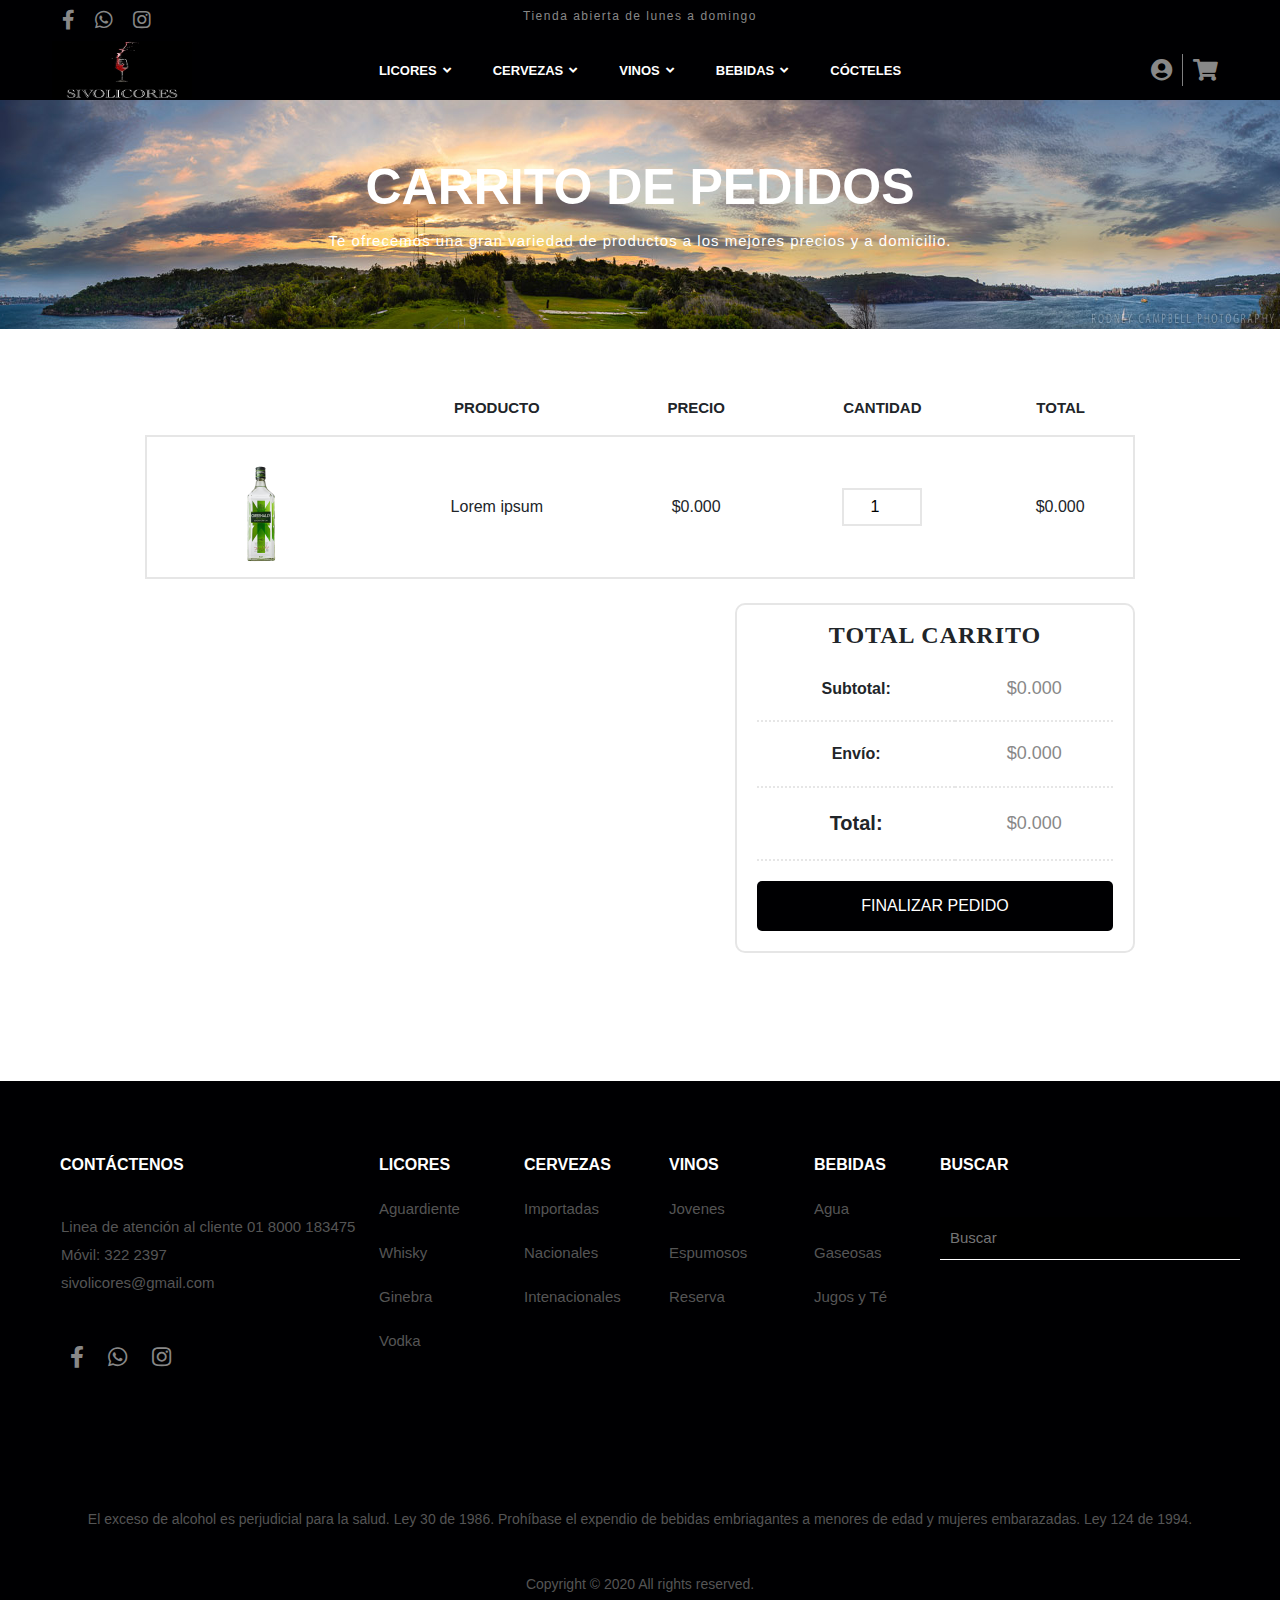
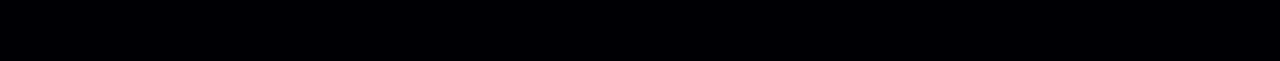
==== Sitio-web/carrito_pedidos.html @ 1b87329c "paginas con responsive agregadas" ====
<!DOCTYPE html>
<html lang="en">

<head>
    <meta charset="UTF-8">
    <meta name="viewport" content="width=device-width, initial-scale=1.0">
    <!--Favicon-->
    <link rel="shortcut icon" href="imagenes/icons/favicon.ico" type="image/x-icon">
    <title>Carrito de pedido</title>
    <!--Css-->
    <link rel="stylesheet" href="css/Style_pag_carrito.css">
    <link rel="stylesheet" href="font-awesome/css/all.min.css">
    <link href="http://allfont.es/allfont.css?fonts=montserrat-bold" rel="stylesheet" type="text/css" />
    <link rel="stylesheet" href="https://stackpath.bootstrapcdn.com/bootstrap/4.4.1/css/bootstrap.min.css" integrity="sha384-Vkoo8x4CGsO3+Hhxv8T/Q5PaXtkKtu6ug5TOeNV6gBiFeWPGFN9MuhOf23Q9Ifjh" crossorigin="anonymous">
    <!--script-->
</head>

<body>
    <!--Header-->
    <div class="header">
        <!--parte superior del header-->
        <div class="header-top">
            <!--Redes sociales-->
            <div class="header-redes-sociales">
                <a href=""><i class="fab fa-facebook-f"></i></a>
                <a href=""><i class="fab fa-whatsapp"></i></a>
                <a href=""><i class="fab fa-instagram"></i></a>
            </div>
            <!--texto-->
            <h6>Tienda abierta de lunes a domingo</h6>
        </div>
        <!---Menú-->
        <nav class="menu3" id="menu3">
            <!--Logo-->
            <a href="index.html" class="menu3-logo" id="menu3-logo">
                <img src="imagenes/icons/logo.jpeg" alt="logo" width="140" height="57">
            </a>
            <div class="contenedor-enlaces-nav">
                <!--Categorías-->
                <li><a href="productos.html" class="dropbtn">Licores<i class="enlaces-icon fas fa-angle-down"></i></a>
                    <ul class="nav-sub">
                        <li class="nav-text">Licores</li>
                        <li><a href="productos.html">Aguardiente</li>
                        <li><a href="productos.html">Whisky</a></li>
                        <li><a href="productos.html">Ginebra</a></li>
                        <li><a href="productos.html">Vodka</a></li>
                        <img src="imagenes/barra-navegación/Licores-1.jpg" alt="">
                    </ul>
                </li>
                <li><a href="productos.html" class="dropbtn">Cervezas<i class="enlaces-icon fas fa-angle-down"></i></a>
                    <ul class="nav-sub">
                        <li class="nav-text">Cervezas</li>
                        <li><a href="productos.html">Importadas</a></li>
                        <li><a href="productos.html">Nacionales</a></li>
                        <li><a href="productos.html">Intenacionales</a></li>
                        <img src="imagenes/barra-navegación/Cervezas-1.jpg" alt="">
                    </ul>
                </li>
                <li><a href="productos.html" class="dropbtn">Vinos<i class="enlaces-icon fas fa-angle-down"></i></a>
                    <ul class="nav-sub">
                        <li class="nav-text">Vinos</li>
                        <li><a href="productos.html">Jovenes</a></li>
                        <li><a href="productos.html">Espumosos</a></li>
                        <li><a href="productos.html">Reserva</a></li>
                        <img src="imagenes/barra-navegación/Vino-1.jpg" alt="">
                    </ul>
                </li>
                <li><a href="productos.html" class="dropbtn">Bebidas<i class="enlaces-icon fas fa-angle-down"></i></a>
                    <ul class="nav-sub">
                        <li class="nav-text">Bebidas</li>
                        <li><a href="productos.html">Agua</a></li>
                        <li><a href="productos.html">Gaseosas</a></li>
                        <li><a href="productos.html">Jugos y Té</a></li>
                        <img src="imagenes/barra-navegación/Bebidas-1.jpg" alt="">
                    </ul>
                </li>
                <li><a href="#" class="dropbtn">Cócteles</i></a>
                </li>
            </div>
            <div class="menu3-icons" id="menu3-icons">
                <a href="login.html"><i class="fas fa-user-circle menu3-bar"></i></a>
                <a href="#"><i class="fas fa-shopping-cart"></i></a>
            </div>
        </nav>
        <!---Menú pegajoso-->
        <nav class="menu4" id="menu4">
            <!--Logo-->
            <a href="index.html" class="menu4-logo" id="menu4-logo">
                <img src="imagenes/icons/logo.jpeg" alt="logo" width="140" height="57">
            </a>
            <div class="contenedor-enlaces-nav">
                <!--Categorías-->
                <li><a href="productos.html" class="dropbtn">Licores<i class="enlaces-icon fas fa-angle-down"></i></a>
                    <ul class="nav-sub">
                        <li class="nav-text">Licores</li>
                        <li><a href="productos.html">Aguardiente</li>
                        <li><a href="productos.html">Whisky</a></li>
                        <li><a href="productos.html">Ginebra</a></li>
                        <li><a href="productos.html">Vodka</a></li>
                        <img src="imagenes/barra-navegación/Licores-1.jpg" alt="">
                    </ul>
                </li>
                <li><a href="productos.html" class="dropbtn">Cervezas<i class="enlaces-icon fas fa-angle-down"></i></a>
                    <ul class="nav-sub">
                        <li class="nav-text">Cervezas</li>
                        <li><a href="productos.html">Importadas</a></li>
                        <li><a href="productos.html">Nacionales</a></li>
                        <li><a href="productos.html">Intenacionales</a></li>
                        <img src="imagenes/barra-navegación/Cervezas-1.jpg" alt="">
                    </ul>
                </li>
                <li><a href="productos.html" class="dropbtn">Vinos<i class="enlaces-icon fas fa-angle-down"></i></a>
                    <ul class="nav-sub">
                        <li class="nav-text">Vinos</li>
                        <li><a href="productos.html">Jovenes</a></li>
                        <li><a href="productos.html">Espumosos</a></li>
                        <li><a href="productos.html">Reserva</a></li>
                        <img src="imagenes/barra-navegación/Vino-1.jpg" alt="">
                    </ul>
                </li>
                <li><a href="productos.html" class="dropbtn">Bebidas<i class="enlaces-icon fas fa-angle-down"></i></a>
                    <ul class="nav-sub">
                        <li class="nav-text">Bebidas</li>
                        <li><a href="productos.html">Agua</a></li>
                        <li><a href="productos.html">Gaseosas</a></li>
                        <li><a href="productos.html">Jugos y Té</a></li>
                        <img src="imagenes/barra-navegación/Bebidas-1.jpg" alt="">
                    </ul>
                </li>
                <li><a href="#" class="dropbtn">Cócteles</i></a>
                </li>
            </div>
            <div class="menu4-icons" id="menu4-icons">
                <a href="login.html"><i class="fas fa-user-circle menu4-bar"></i></a>
                <a href="#"><i class="fas fa-shopping-cart"></i></a>
            </div>
        </nav>
    </div>
    <div class="banner">

        <div class="text-banner">
            <h1 class="h1">Carrito de pedidos </h1>
            <h4 class="h4">Te ofrecemos una gran variedad de productos a los mejores precios y a domicilio. </h4>
        </div>
    </div>

    <!--Parte central-->
    <div class="super-contenedor">
        <div class="contenedor-top">
            <table>
                <thead>
                    <tr>
                        <th></th>
                        <th>PRODUCTO</th>
                        <th>PRECIO</th>
                        <th>CANTIDAD</th>
                        <th>TOTAL</th>
                    </tr>
                </thead>
                <tbody>
                    <tr>
                        <td class="display-product">
                            <div class="cont-producto">
                                <div class="cont-imagen">
                                    <!--Imagen-->
                                    <img src="imagenes/Productos/Ginebra_Greenalls_720x960.jpg" alt="" class="img-producto">
                                    <div class="opacity-img">
                                        <div class="cont-button">
                                            <button type="submit">X</button>
                                        </div>
                                    </div>
                                </div>
                            </div>
                        </td>
                        <td>Lorem ipsum</td>
                        <td>$0.000</td>
                        <td><input type="number" name="" id="" min="1" max="20" value="1"></td>
                        <td>$0.000</td>
                    </tr>

                </tbody>
            </table>
        </div>
        <div class="contenedor-bottom">
            <div class="box">
                <h4>TOTAL CARRITO</h4>
                <table>
                    <thead>
                        <tr>
                            <th></th>
                            <th></th>
                        </tr>
                    </thead>
                    <tbody>
                        <tr>
                            <td class="text-bold">Subtotal:</td>
                            <td class="txt-size">$0.000</td>
                        </tr>
                        <tr>
                            <td class="text-bold">Envío:</td>
                            <td class="txt-size">$0.000</td>
                        </tr>
                        <tr>
                            <td class="text-bold text-size">Total:</td>
                            <td class="txt-size">$0.000</td>
                        </tr>
                    </tbody>
                </table>
                <div class="button">
                    <a href="finalizar_pedido.html"><button type="submit">Finalizar pedido</button></a>
                </div>
            </div>
        </div>
    </div>

    <!--Footer-->
    <footer>
        <div class="contenedor-footer">
            <div class="sub-cont-footer">
                <!--Parte de contactenos-->
                <div class="cont-contacto">
                    <h1>Contáctenos</h1>
                    <h6>Linea de atención al cliente 01 8000 183475 </h6>
                    <h6>Móvil: 322 2397</h6>
                    <h6>sivolicores@gmail.com</h6>
                    <a href=""><i class="fab fa-facebook-f"></i></a>
                    <a href=""><i class="fab fa-whatsapp"></i></a>
                    <a href=""><i class="fab fa-instagram"></i></a>
                </div>
                <!--Parte de categorías-->
                <div class="cont-footer-cat">
                    <ul>
                        <li class="p-t-10"><a href="productos.html" class="cat-footer-title">Licores</a></li>
                        <li><a href="productos.html">Aguardiente</a></li>
                        <li><a href="productos.html">Whisky</a></li>
                        <li><a href="productos.html">Ginebra</a></li>
                        <li><a href="productos.html">Vodka</a></li>
                    </ul>
                </div>
                <!--Parte de categorías-->
                <div class="cont-footer-cat">
                    <ul>
                        <li><a href="productos.html" class="cat-footer-title">Cervezas</a></li>
                        <li><a href="productos.html">Importadas</a></li>
                        <li><a href="productos.html">Nacionales</a></li>
                        <li><a href="productos.html">Intenacionales</a></li>
                    </ul>
                </div>
                <!--Parte de categorías-->
                <div class="cont-footer-cat">
                    <ul>
                        <li><a href="productos.html" class="cat-footer-title">Vinos</a></li>
                        <li><a href="productos.html">Jovenes</a></li>
                        <li><a href="productos.html">Espumosos</a></li>
                        <li><a href="productos.html">Reserva</a></li>
                    </ul>
                </div>
                <!--Parte de categorías-->
                <div class="cont-footer-cat">
                    <ul>
                        <li><a href="productos.html" class="cat-footer-title">Bebidas</a></li>
                        <li><a href="productos.html">Agua</a></li>
                        <li><a href="productos.html">Gaseosas</a></li>
                        <li><a href="productos.html">Jugos y Té</a></li>
                    </ul>
                </div>
                <!--Parte del input:search-->
                <div class="cont-footer-search">
                    <h1>Buscar</h1>
                    <input type="search" name="" id="" placeholder="Buscar">
                </div>
            </div>
            <!--Ley-->
            <div class="ley">
                <p>El exceso de alcohol es perjudicial para la salud. Ley 30 de 1986. Prohíbase el expendio de bebidas embriagantes a menores de edad y mujeres embarazadas. Ley 124 de 1994. </p>
            </div>
            <!--Copyright-->
            <div class="copyright">
                <p>Copyright © 2020 All rights reserved. </p>
            </div>
        </div>
    </footer>

    <script src="js/jquery.js"></script>
    <script src="js/main.js"></script>
</body>

</html>
---- Sitio-web/css/Style_pag_carrito.css ----
* {
    padding: 0;
    margin: 0;
    box-sizing: border-box;
    text-decoration: none;
}

body {
    font-family: 'Segoe UI', Tahoma, Geneva, Verdana, sans-serif;
    background-color: #fff;
}

ul,
li {
    list-style: none;
}

a {
    text-decoration: none;
}

.header {
    width: 100%;
    height: auto;
    display: flex;
    flex-wrap: wrap;
    justify-content: center;
    position: relative;
}

.header .header-top {
    width: 100%;
    height: 40px;
    background-color: #000002;
    display: flex;
    justify-content: center;
    align-items: center;
}

.header .header-top .header-redes-sociales {
    display: flex;
    position: absolute;
    left: 52px;
    top: 20%;
    transform: translateY(-50%);
    transition: .3s ease all;
}

.header .header-top .header-redes-sociales a i {
    font-size: 20px;
    color: #888888;
    padding: 5px 10px;
}

.header .header-top .header-redes-sociales a i:hover {
    color: #daa520;
}

.header .header-top .header-icons {
    display: flex;
    position: absolute;
    right: 52px;
    top: 30%;
    transform: translateY(-50%);
    transition: .3s ease all;
}

.header .header-top .header-icons a i {
    font-size: 22px;
    color: #888888;
    padding: 5px 10px;
}

.header .header-top .header-icons a i:hover {
    color: #d9a520;
}

.header .header-top h6 {
    font-size: 12px;
    color: #888888;
    letter-spacing: 1.5px;
}


/*----------------Menú-----------------*/

.menu3 {
    width: 100%;
    height: 60px;
    background-color: #000002;
    display: flex;
    z-index: 4000;
    align-items: center;
    justify-content: center;
    transition: .20s ease all;
}

.menu-oculto2 {
    display: none;
}

.menu3 .contenedor-enlaces-nav {
    display: flex;
    justify-content: center;
    align-items: center;
}

.menu3-logo {
    display: flex;
    position: absolute;
    left: 52px;
    top: 70%;
    transform: translateY(-50%);
}

.menu3 .menu3-icons {
    display: flex;
    position: absolute;
    right: 52px;
    top: 70%;
    transform: translateY(-50%);
    transition: .3s ease all;
}

.menu3 .menu3-bar {
    border-right: 1px solid rgba(255, 255, 255, 0.5);
}

.menu3 .menu3-icons a i {
    font-size: 22px;
    color: #888888;
    padding: 5px 10px;
}

.menu3 .menu3-icons a i:hover {
    color: #d9a520;
}


/*----------------Menú pegajoso-----------------*/

.menu4 {
    width: 100%;
    height: 60px;
    background-color: #000002;
    z-index: 1000;
    align-items: center;
    justify-content: center;
    display: none;
}

.menu-fixed {
    display: flex;
    position: fixed;
    z-index: 1000;
    top: 0;
}

.menu4 .contenedor-enlaces-nav {
    display: flex;
    justify-content: center;
    align-items: center;
}

.menu4-logo {
    display: flex;
    position: absolute;
    left: 52px;
    top: 50%;
    transform: translateY(-50%);
}

.menu4 .menu4-icons {
    display: flex;
    position: absolute;
    right: 52px;
    top: 50%;
    transform: translateY(-50%);
    transition: .3s ease all;
}

.menu4 .menu4-bar {
    border-right: 1px solid rgba(255, 255, 255, 0.5);
}

.menu4 .menu4-icons a i {
    font-size: 22px;
    color: #888888;
    padding: 5px 10px;
}

.menu4 .menu4-icons a i:hover {
    color: #d9a520;
}


/*_--------------------------------------*/

.dropbtn {
    color: #fff;
    font-size: 13px;
    padding: 10px 20px;
    border: 1px solid transparent;
    text-transform: uppercase;
    font-weight: 600;
    transition: .5s ease all;
}

.dropbtn:hover {
    border: 1px solid goldenrod;
    border-radius: 2px;
    text-decoration: none;
    color: goldenrod;
}

.enlaces-icon {
    padding-left: 6px;
}


/*_-------------------------*/

.nav-sub {
    display: none;
    position: absolute;
    background-color: #fff;
    box-shadow: 2px 2px 11px rgba(0, 0, 0, 0.288);
    width: 500px;
    height: 300px;
    cursor: pointer;
    margin-top: 12px;
    z-index: 1;
}

.contenedor-enlaces-nav li:hover>.nav-sub {
    display: block;
}

.nav-text {
    text-transform: uppercase;
    font-weight: bold;
}

.nav-sub li {
    padding: 10px 20px;
    width: 170px;
}

.nav-sub li a {
    font-size: 13px;
    color: #000002;
    display: block;
}

.nav-sub li a:hover {
    color: goldenrod;
    font-weight: bold;
    transform: translateX(15px);
    text-decoration: none;
}

.nav-sub img {
    position: absolute;
    right: 0;
    top: 50%;
    transform: translateY(-50%);
    height: 300px;
    width: 330px;
    box-shadow: 0px 1px 10px rgba(0, 0, 0, 0.288);
}


/*-----------banners---------------------------*/

.banner {
    width: 100%;
    height: 239px;
    margin-top: -10px;
    background-repeat: no-repeat;
    background-image: url(../imagenes/Image_Title_Page/Wallpaper_cart.jpg);
    background-position: center center;
    background-size: 100% 239px;
    background-attachment: scroll;
    display: flex;
    justify-content: center;
    align-items: center;
    position: relative;
    margin-bottom: 3em;
    transition: .6s ease all;
}

.banner .text-banner {
    text-align: center;
    color: #fff;
    position: relative;
}

.banner .text-banner .h4 {
    font-size: 15px;
    font-family: 'Montserrat Bold', arial;
    letter-spacing: 1px;
    line-height: 1.8;
}

.banner .text-banner .h1 {
    font-size: 50px;
    text-transform: uppercase;
    font-family: 'Montserrat Bold', arial;
    font-weight: 600;
    margin-bottom: 10px;
}


/*------------------------------------*/

.super-contenedor {
    width: 91%;
    height: auto;
    margin: auto;
    display: flex;
    flex-direction: column;
}


/*---------Contenedor superior----------------*/

.contenedor-top {
    width: 100%;
    display: flex;
    align-items: center;
    justify-content: center;
}

.contenedor-top table {
    width: 85%;
    text-align: center;
}

.contenedor-top table thead tr th {
    padding: 20px 10px 15px;
    font-size: 15px;
}

.contenedor-top table tbody tr {
    border: 2px solid rgb(230, 230, 230);
}

.contenedor-top table tbody tr td {
    padding: 10px 10px;
}

.contenedor-top table tbody tr td input {
    width: 80px;
    text-align: center;
    padding: 5px;
    border: 2px solid rgb(230, 230, 230);
}


/*-----------------Esto es para los productos la cajita--------------*/

.contenedor-top .cont-producto {
    width: 90px;
    height: 120px;
    display: flex;
}

.display-product {
    display: flex;
    justify-content: center;
}

.contenedor-top .cont-producto .cont-imagen {
    width: 90px;
    height: 120px;
    background-repeat: no-repeat;
    background-size: cover;
    position: relative;
}

.contenedor-top .cont-producto .img-producto {
    width: 100%;
    height: 100%;
}

.contenedor-top .cont-producto .cont-imagen .opacity-img {
    content: '';
    position: absolute;
    width: 90px;
    height: 120px;
    background-color: rgba(0, 0, 0, 0.288);
    top: 0;
    bottom: 0;
    left: 0;
    right: 0;
    opacity: 0;
    transition: .4s ease all;
    outline: none;
}

.contenedor-top .cont-producto .cont-imagen:hover .opacity-img {
    opacity: 1;
}

.contenedor-top .cont-producto .cont-imagen .opacity-img .cont-button button {
    width: 40px;
    height: 40px;
    border-radius: 23px;
    font-size: 13px;
    padding: 10px;
    color: #fff;
    background-color: rgba(0, 0, 0, 0);
    cursor: pointer;
    text-transform: uppercase;
    border: none;
    position: absolute;
    top: 37%;
    left: 23px;
    outline: none;
    transition: .4s ease all;
}

.contenedor-top .cont-producto .cont-imagen .opacity-img .cont-button button:hover {
    background-color: goldenrod;
    outline: none;
}

.contenedor-top .cont-producto .cont-imagen .opacity-img .cont-button button:active {
    transform: translateY(10px);
}


/*----------------------aqui finaliza jajja :V-------------------*/


/*---------Contenedor inferior----------------*/

.contenedor-bottom {
    width: 92.5%;
    display: flex;
    justify-content: flex-end;
    margin-top: 1.5em;
}

.contenedor-bottom .box {
    border: 2px solid rgb(230, 230, 230);
    border-radius: 10px;
    width: 400px;
    height: 350px;
    display: flex;
    flex-direction: column;
    align-items: center;
}

.contenedor-bottom table {
    width: 90%;
    height: 60%;
    text-align: center;
}

.contenedor-bottom table td {
    border-bottom: 2px dotted rgb(230, 230, 230);
}

.contenedor-bottom .box h4 {
    margin-top: 16px;
    letter-spacing: 1px;
    font-family: segoe UI;
    font-weight: bold;
}

.text-bold {
    font-weight: 600;
}

.text-size {
    font-size: 20px;
    font-weight: 700;
}

.txt-size {
    font-size: 18px;
    color: #888888;
}

.contenedor-bottom .box .button a {
    width: 100%;
    display: flex;
    align-items: center;
    justify-content: center;
    text-decoration: none;
}

.contenedor-bottom .box .button button {
    padding: 10px;
    border-radius: 5px;
    border: 1px solid transparent;
    cursor: pointer;
    width: 90%;
    height: 50px;
    font-size: 16px;
    background-color: #000002;
    color: #fff;
    margin: 20px 0px;
    outline: none;
    transition: .3s ease all;
    text-transform: uppercase;
}

.contenedor-bottom .box .button button:hover {
    background-color: #d9a520;
    color: #fff;
}

.contenedor-bottom .box .button button:active {
    transform: translateY(5px);
    outline: none;
}

.button {
    display: flex;
    justify-content: center;
    width: 100%;
}


/*-----------footer------------------*/

footer {
    width: 100%;
    height: 580px;
    background-color: #000002;
    padding: 30px;
    margin-top: 8em;
}

footer .contenedor-footer {
    width: 100%;
    height: 518px;
}

footer .contenedor-footer .sub-cont-footer {
    width: 100%;
    height: 240px;
    margin-top: 2em;
    display: flex;
    flex-direction: row;
    align-items: center;
    justify-content: flex-end;
}


/*_------------------------------------*/

footer .contenedor-footer .sub-cont-footer .cont-contacto {
    position: absolute;
    left: 60px;
    width: 365px;
    height: 240px;
}

footer .contenedor-footer .sub-cont-footer .cont-contacto h1 {
    font-family: 'Montserrat Bold', arial;
    font-weight: 700;
    font-size: 16px;
    color: #fff;
    line-height: 1.5;
    text-transform: uppercase;
    margin-bottom: 40px;
    margin-top: 10px;
}

footer .contenedor-footer .sub-cont-footer .cont-contacto h6 {
    font-size: 15px;
    color: #555555;
    padding: 1px;
}

footer .contenedor-footer .sub-cont-footer .cont-contacto a i {
    font-size: 22px;
    color: #888888;
    padding: 5px 10px;
    transition: .3s ease all;
    margin-top: 40px;
}

footer .contenedor-footer .sub-cont-footer .cont-contacto a i:hover {
    color: #d9a520;
}


/*_--------------------------*/

footer .contenedor-footer .sub-cont-footer .cont-footer-cat {
    width: 145px;
    height: 100%;
}

footer .contenedor-footer .sub-cont-footer .cont-footer-cat ul li .cat-footer-title {
    font-family: 'Montserrat Bold', arial;
    font-weight: 700;
    font-size: 16px;
    color: #fff;
    line-height: 1.5;
    text-transform: uppercase;
}

footer .contenedor-footer .sub-cont-footer .cont-footer-cat ul li a {
    font-size: 15px;
    color: #555555;
    border: 1px solid transparent;
    padding: 5px 8px;
}

footer .contenedor-footer .sub-cont-footer .cont-footer-cat ul li a:hover {
    text-decoration: none;
    color: #d9a520;
    border: 1px solid #d9a520;
}

footer .contenedor-footer .sub-cont-footer .cont-footer-cat ul li {
    padding: 10px;
}


/*---------------------------------------*/

footer .contenedor-footer .sub-cont-footer .cont-footer-search {
    width: 310px;
    height: 100%;
}

footer .contenedor-footer .sub-cont-footer .cont-footer-search h1 {
    font-family: 'Montserrat Bold', arial;
    font-weight: 700;
    font-size: 16px;
    color: #fff;
    line-height: 1.5;
    text-transform: uppercase;
    margin-bottom: 40px;
    margin-top: 10px;
}

footer .contenedor-footer .sub-cont-footer .cont-footer-search input {
    border: none;
    background-color: #000000;
    border-bottom: 1px solid #fff;
    padding: 10px;
    color: #fff;
    width: 300px;
    outline: none;
    transition: .3s all;
    font-size: 15px;
}

footer .contenedor-footer .sub-cont-footer .cont-footer-search input:hover,
footer .contenedor-footer .sub-cont-footer .cont-footer-search input:focus,
footer .contenedor-footer .sub-cont-footer .cont-footer-search input:active {
    border-bottom: 1px solid #d9a520;
}


/*---------------------------------------*/

.contenedor-footer .ley {
    margin-top: 9em;
    display: flex;
    justify-content: center;
    font-size: 14px;
}

.contenedor-footer .ley p {
    color: #555555;
}

.contenedor-footer .copyright {
    margin-top: 2em;
    display: flex;
    justify-content: center;
    color: #555555;
    font-size: 14px;
}
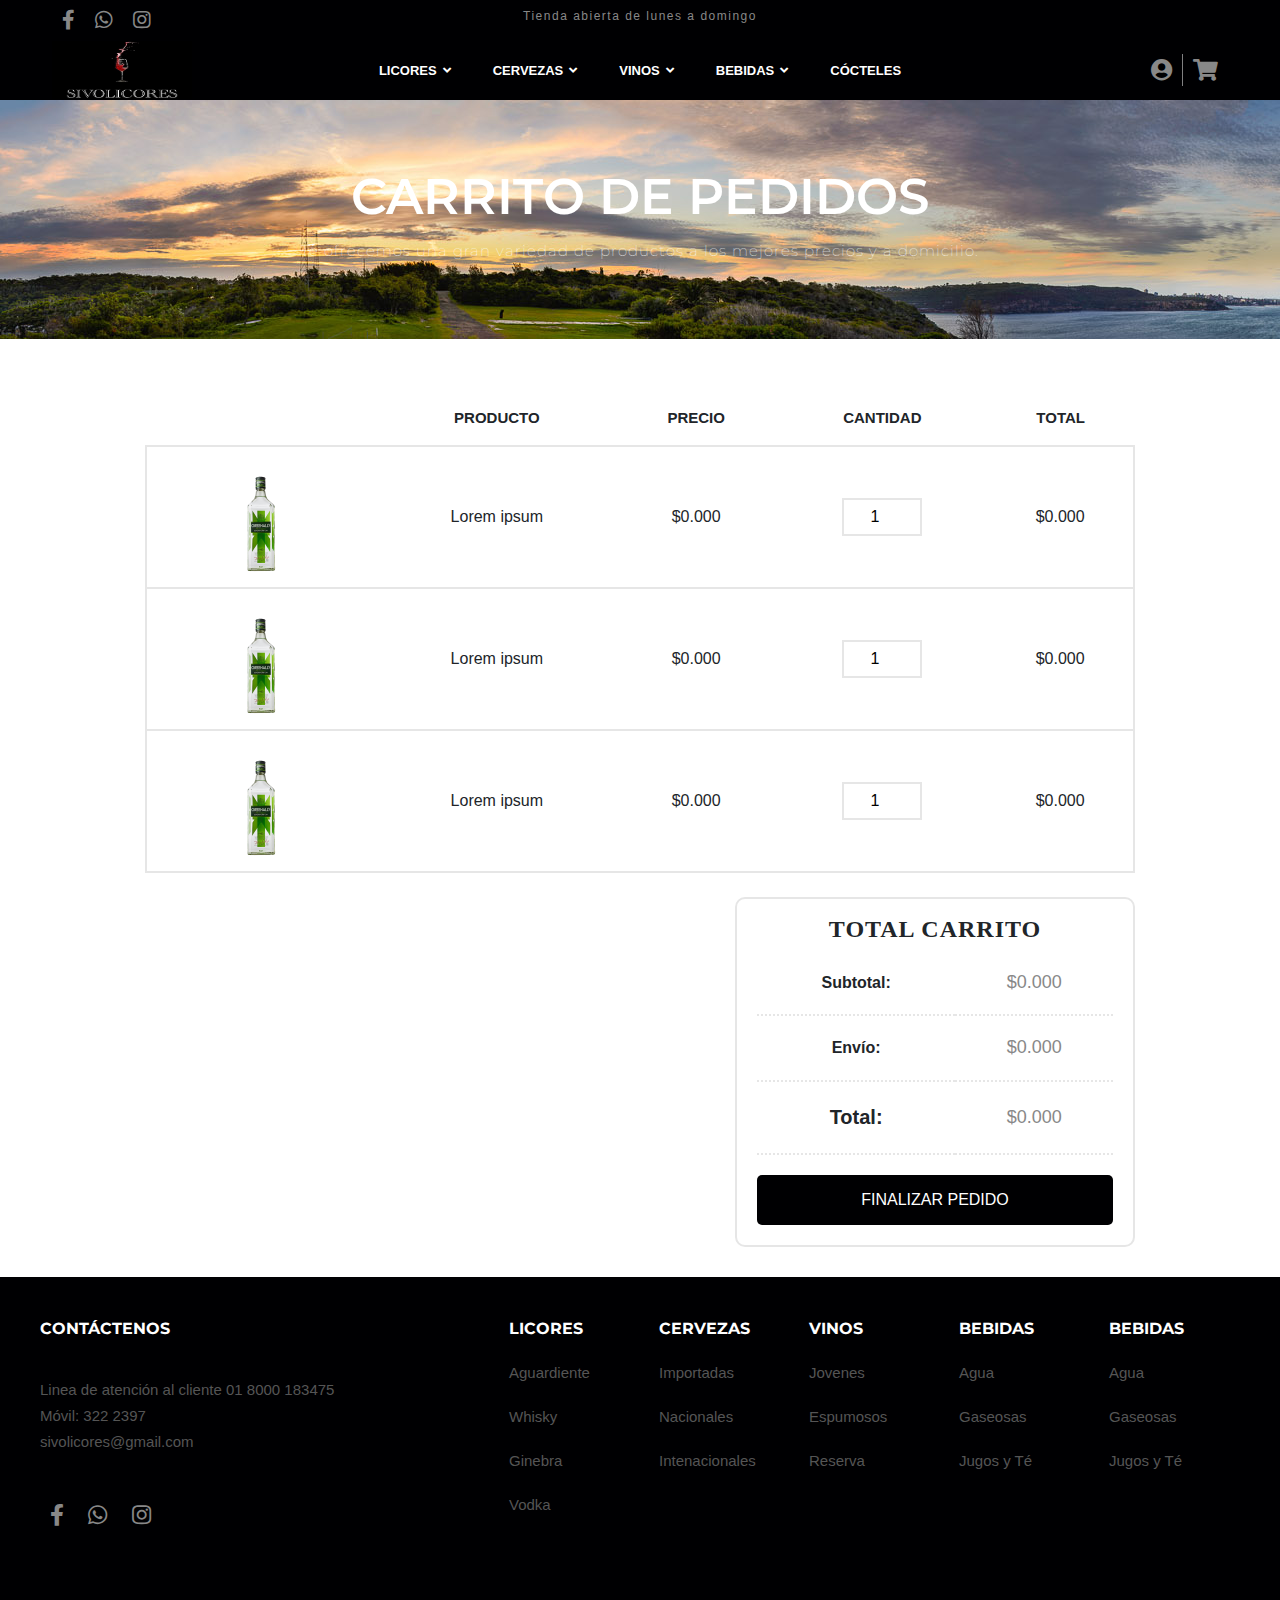
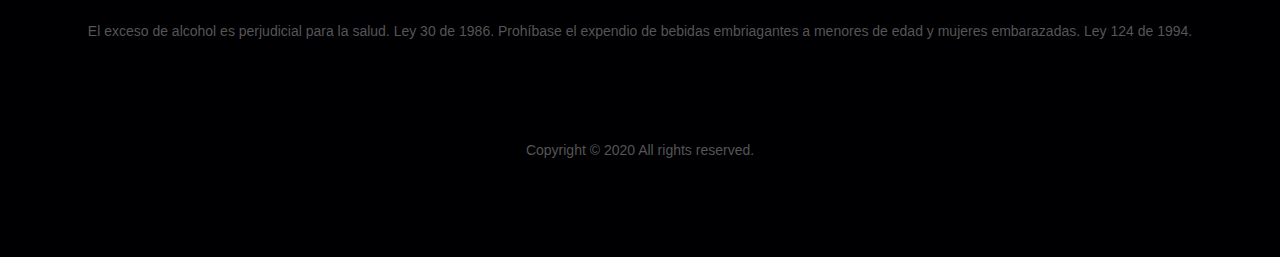
==== commit 762862c6: "responsive design en todas las paginas" ====
--- a/Sitio-web/carrito_pedidos.html
+++ b/Sitio-web/carrito_pedidos.html
@@ -1,5 +1,5 @@
 <!DOCTYPE html>
-<html lang="en">
+<html lang="es">
 
 <head>
     <meta charset="UTF-8">
@@ -8,10 +8,12 @@
     <link rel="shortcut icon" href="imagenes/icons/favicon.ico" type="image/x-icon">
     <title>Carrito de pedido</title>
     <!--Css-->
-    <link rel="stylesheet" href="css/Style_pag_carrito.css">
+    <link rel="stylesheet" href="css/Style_base.css">
+    <link rel="stylesheet" href="css/Style_pag_cart.css">
     <link rel="stylesheet" href="font-awesome/css/all.min.css">
-    <link href="http://allfont.es/allfont.css?fonts=montserrat-bold" rel="stylesheet" type="text/css" />
-    <link rel="stylesheet" href="https://stackpath.bootstrapcdn.com/bootstrap/4.4.1/css/bootstrap.min.css" integrity="sha384-Vkoo8x4CGsO3+Hhxv8T/Q5PaXtkKtu6ug5TOeNV6gBiFeWPGFN9MuhOf23Q9Ifjh" crossorigin="anonymous">
+    <link href="https://fonts.googleapis.com/css2?family=Montserrat:wght@600&display=swap" rel="stylesheet">
+    <link rel="stylesheet" href="https://stackpath.bootstrapcdn.com/bootstrap/4.4.1/css/bootstrap.min.css"
+        integrity="sha384-Vkoo8x4CGsO3+Hhxv8T/Q5PaXtkKtu6ug5TOeNV6gBiFeWPGFN9MuhOf23Q9Ifjh" crossorigin="anonymous">
     <!--script-->
 </head>
 
@@ -74,7 +76,7 @@
                         <img src="imagenes/barra-navegación/Bebidas-1.jpg" alt="">
                     </ul>
                 </li>
-                <li><a href="#" class="dropbtn">Cócteles</i></a>
+                <li><a href="recetas_cocteles.html" class="dropbtn">Cócteles</i></a>
                 </li>
             </div>
             <div class="menu3-icons" id="menu3-icons">
@@ -127,7 +129,7 @@
                         <img src="imagenes/barra-navegación/Bebidas-1.jpg" alt="">
                     </ul>
                 </li>
-                <li><a href="#" class="dropbtn">Cócteles</i></a>
+                <li><a href="recetas_cocteles.html" class="dropbtn">Cócteles</i></a>
                 </li>
             </div>
             <div class="menu4-icons" id="menu4-icons">
@@ -135,6 +137,58 @@
                 <a href="#"><i class="fas fa-shopping-cart"></i></a>
             </div>
         </nav>
+
+        <!---Menú mobile-->
+        <nav class="menuMobile" id="">
+            <!--Logo-->
+            <a href="index.html" class="menuMobile-logo">
+                <img src="imagenes/icons/logo.jpeg" alt="logo" width="140" height="60">
+            </a>
+
+            <div class="menuMobile-icons">
+                <a href="#" id="btn-burger"><i class="fas fa-bars"></i></a>
+                <a href="login.html"><i class="fas fa-user-circle"></i></a>
+                <a href="#"><i class="fas fa-shopping-cart"></i></a>
+            </div>
+        </nav>
+
+        <!-- Menu mobile wrapper -->
+        <div class="contenedor-menu" id="menuMobileWrapper">
+            <ul class="menuMobileWrapper">
+                <li><a href="#">Licores<i class="fa fa-chevron-down cont-icons-right"></i></a>
+                    <ul>
+                        <li><a href="producto.html"><i class="sub-opciones"></i>Aguardiente</a></li>
+                        <li><a href="producto.html"><i class="sub-opciones"></i>Whisky</a></li>
+                        <li><a href="producto.html"><i class="sub-opciones"></i>Ginebra</a></li>
+                        <li><a href="producto.html"><i class="sub-opciones"></i>Vodka</a></li>
+                    </ul>
+                </li>
+                <li><a href="#">Cervezas<i class="fa fa-chevron-down cont-icons-right"></i></a>
+                    <ul>
+                        <li><a href="productos.html"><i class="sub-opciones"></i>Importadas</a></li>
+                        <li><a href="productos.html"><i class="sub-opciones"></i>Nacionales</a></li>
+                        <li><a href="productos.html"><i class="sub-opciones"></i>Intenacionales</a></li>
+                    </ul>
+                </li>
+                <li><a href="#">Vinos<i class="fa fa-chevron-down cont-icons-right"></i></a>
+                    <ul>
+                        <li><a href="productos.html"><i class="sub-opciones"></i>Jovenes</a></li>
+                        <li><a href="productos.html"><i class="sub-opciones"></i>Espumosos</a></li>
+                        <li><a href="productos.html"><i class="sub-opciones"></i>Reserva</a></li>
+                    </ul>
+                </li>
+                <li><a href="#">Bebidas<i class="fa fa-chevron-down cont-icons-right"></i></a>
+                    <ul>
+                        <li><a href="productos.html"><i class="sub-opciones"></i>Agua</a></li>
+                        <li><a href="productos.html"><i class="sub-opciones"></i>Gaseosas</a></li>
+                        <li><a href="productos.html"><i class="sub-opciones"></i>Jugos y Té</a></li>
+                    </ul>
+                </li>
+                <li><a href="#"></i>Cócteles</a></li>
+
+            </ul>
+        </div>
+
     </div>
     <div class="banner">
 
@@ -163,7 +217,8 @@
                             <div class="cont-producto">
                                 <div class="cont-imagen">
                                     <!--Imagen-->
-                                    <img src="imagenes/Productos/Ginebra_Greenalls_720x960.jpg" alt="" class="img-producto">
+                                    <img src="imagenes/Productos/Ginebra_Greenalls_720x960.jpg" alt=""
+                                        class="img-producto">
                                     <div class="opacity-img">
                                         <div class="cont-button">
                                             <button type="submit">X</button>
@@ -178,6 +233,47 @@
                         <td>$0.000</td>
                     </tr>
 
+                    <tr>
+                        <td class="display-product">
+                            <div class="cont-producto">
+                                <div class="cont-imagen">
+                                    <!--Imagen-->
+                                    <img src="imagenes/Productos/Ginebra_Greenalls_720x960.jpg" alt=""
+                                        class="img-producto">
+                                    <div class="opacity-img">
+                                        <div class="cont-button">
+                                            <button type="submit">X</button>
+                                        </div>
+                                    </div>
+                                </div>
+                            </div>
+                        </td>
+                        <td>Lorem ipsum</td>
+                        <td>$0.000</td>
+                        <td><input type="number" name="" id="" min="1" max="20" value="1"></td>
+                        <td>$0.000</td>
+                    </tr>
+
+                    <tr>
+                        <td class="display-product">
+                            <div class="cont-producto">
+                                <div class="cont-imagen">
+                                    <!--Imagen-->
+                                    <img src="imagenes/Productos/Ginebra_Greenalls_720x960.jpg" alt=""
+                                        class="img-producto">
+                                    <div class="opacity-img">
+                                        <div class="cont-button">
+                                            <button type="submit">X</button>
+                                        </div>
+                                    </div>
+                                </div>
+                            </div>
+                        </td>
+                        <td>Lorem ipsum</td>
+                        <td>$0.000</td>
+                        <td><input type="number" name="" id="" min="1" max="20" value="1"></td>
+                        <td>$0.000</td>
+                    </tr>
                 </tbody>
             </table>
         </div>
@@ -185,12 +281,6 @@
             <div class="box">
                 <h4>TOTAL CARRITO</h4>
                 <table>
-                    <thead>
-                        <tr>
-                            <th></th>
-                            <th></th>
-                        </tr>
-                    </thead>
                     <tbody>
                         <tr>
                             <td class="text-bold">Subtotal:</td>
@@ -216,73 +306,87 @@
     <!--Footer-->
     <footer>
         <div class="contenedor-footer">
-            <div class="sub-cont-footer">
-                <!--Parte de contactenos-->
-                <div class="cont-contacto">
-                    <h1>Contáctenos</h1>
-                    <h6>Linea de atención al cliente 01 8000 183475 </h6>
-                    <h6>Móvil: 322 2397</h6>
-                    <h6>sivolicores@gmail.com</h6>
-                    <a href=""><i class="fab fa-facebook-f"></i></a>
-                    <a href=""><i class="fab fa-whatsapp"></i></a>
-                    <a href=""><i class="fab fa-instagram"></i></a>
-                </div>
-                <!--Parte de categorías-->
-                <div class="cont-footer-cat">
-                    <ul>
-                        <li class="p-t-10"><a href="productos.html" class="cat-footer-title">Licores</a></li>
-                        <li><a href="productos.html">Aguardiente</a></li>
-                        <li><a href="productos.html">Whisky</a></li>
-                        <li><a href="productos.html">Ginebra</a></li>
-                        <li><a href="productos.html">Vodka</a></li>
-                    </ul>
-                </div>
-                <!--Parte de categorías-->
-                <div class="cont-footer-cat">
-                    <ul>
-                        <li><a href="productos.html" class="cat-footer-title">Cervezas</a></li>
-                        <li><a href="productos.html">Importadas</a></li>
-                        <li><a href="productos.html">Nacionales</a></li>
-                        <li><a href="productos.html">Intenacionales</a></li>
-                    </ul>
-                </div>
-                <!--Parte de categorías-->
-                <div class="cont-footer-cat">
-                    <ul>
-                        <li><a href="productos.html" class="cat-footer-title">Vinos</a></li>
-                        <li><a href="productos.html">Jovenes</a></li>
-                        <li><a href="productos.html">Espumosos</a></li>
-                        <li><a href="productos.html">Reserva</a></li>
-                    </ul>
-                </div>
-                <!--Parte de categorías-->
-                <div class="cont-footer-cat">
-                    <ul>
-                        <li><a href="productos.html" class="cat-footer-title">Bebidas</a></li>
-                        <li><a href="productos.html">Agua</a></li>
-                        <li><a href="productos.html">Gaseosas</a></li>
-                        <li><a href="productos.html">Jugos y Té</a></li>
-                    </ul>
-                </div>
-                <!--Parte del input:search-->
-                <div class="cont-footer-search">
-                    <h1>Buscar</h1>
-                    <input type="search" name="" id="" placeholder="Buscar">
-                </div>
-            </div>
-            <!--Ley-->
+
+            <!--Parte de contactenos-->
+            <div class="cont-contacto">
+                <h1>Cont&aacute;ctenos</h1>
+                <h6>Linea de atenci&oacute;n al cliente 01 8000 183475 </h6>
+                <h6>M&oacute;vil: 322 2397</h6>
+                <h6>sivolicores@gmail.com</h6>
+                <a href=""><i class="fab fa-facebook-f"></i></a>
+                <a href=""><i class="fab fa-whatsapp"></i></a>
+                <a href=""><i class="fab fa-instagram"></i></a>
+            </div>
+            <!--Parte de categorías-->
+            <div class="cont-footer-cat">
+                <ul>
+                    <li class="p-t-10"><a href="productos.html" class="cat-footer-title">Licores</a></li>
+                    <li><a href="productos.html">Aguardiente</a></li>
+                    <li><a href="productos.html">Whisky</a></li>
+                    <li><a href="productos.html">Ginebra</a></li>
+                    <li><a href="productos.html">Vodka</a></li>
+                </ul>
+            </div>
+            <!--Parte de categorías-->
+            <div class="cont-footer-cat">
+                <ul>
+                    <li><a href="productos.html" class="cat-footer-title">Cervezas</a></li>
+                    <li><a href="productos.html">Importadas</a></li>
+                    <li><a href="productos.html">Nacionales</a></li>
+                    <li><a href="productos.html">Intenacionales</a></li>
+                </ul>
+            </div>
+            <!--Parte de categorías-->
+            <div class="cont-footer-cat">
+                <ul>
+                    <li><a href="productos.html" class="cat-footer-title">Vinos</a></li>
+                    <li><a href="productos.html">Jovenes</a></li>
+                    <li><a href="productos.html">Espumosos</a></li>
+                    <li><a href="productos.html">Reserva</a></li>
+                </ul>
+            </div>
+            <!--Parte de categorías-->
+            <div class="cont-footer-cat">
+                <ul>
+                    <li><a href="productos.html" class="cat-footer-title">Bebidas</a></li>
+                    <li><a href="productos.html">Agua</a></li>
+                    <li><a href="productos.html">Gaseosas</a></li>
+                    <li><a href="productos.html">Jugos y Té</a></li>
+                </ul>
+            </div>
+
+            <!--Parte de categorías-->
+            <div class="cont-footer-cat">
+                <ul>
+                    <li><a href="productos.html" class="cat-footer-title">Bebidas</a></li>
+                    <li><a href="productos.html">Agua</a></li>
+                    <li><a href="productos.html">Gaseosas</a></li>
+                    <li><a href="productos.html">Jugos y Té</a></li>
+                </ul>
+            </div>
+
+        </div>
+        <!-- Ley-->
+        <div class="sub-cont-footer">
             <div class="ley">
-                <p>El exceso de alcohol es perjudicial para la salud. Ley 30 de 1986. Prohíbase el expendio de bebidas embriagantes a menores de edad y mujeres embarazadas. Ley 124 de 1994. </p>
+                <p>El exceso de alcohol es perjudicial para la salud. Ley 30 de 1986. Proh&iacute;base el expendio de
+                    bebidas
+                    embriagantes a menores de edad y mujeres embarazadas. Ley 124 de 1994. </p>
             </div>
             <!--Copyright-->
             <div class="copyright">
                 <p>Copyright © 2020 All rights reserved. </p>
             </div>
         </div>
+
+
+
+
     </footer>
 
+
     <script src="js/jquery.js"></script>
-    <script src="js/main.js"></script>
+    <script src="js/mainSites.js"></script>
 </body>
 
 </html>--- a/Sitio-web/css/Style_base.css
+++ b/Sitio-web/css/Style_base.css
@@ -0,0 +1,582 @@
+* {
+    padding: 0;
+    margin: 0;
+    box-sizing: border-box;
+    text-decoration: none;
+}
+
+body {
+    font-family: Arial, Helvetica, sans-serif;
+    background-color: #fff;
+}
+
+ul, li {
+    list-style: none;
+}
+
+a {
+    text-decoration: none;
+}
+
+.header {
+    width: 100%;
+    height: auto;
+    display: flex;
+    flex-wrap: wrap;
+    justify-content: center;
+    position: relative;
+}
+
+.header .header-top {
+    width: 100%;
+    height: 40px;
+    background-color: #000002;
+    display: flex;
+    justify-content: center;
+    align-items: center;
+}
+
+.header .header-top .header-redes-sociales {
+    display: flex;
+    position: absolute;
+    left: 52px;
+    top: 20%;
+    transform: translateY(-50%);
+    transition: .3s ease all;
+}
+
+.header .header-top .header-redes-sociales a i {
+    font-size: 20px;
+    color: #888888;
+    padding: 5px 10px;
+}
+
+.header .header-top .header-redes-sociales a i:hover {
+    color: #daa520;
+}
+
+.header .header-top .header-icons {
+    display: flex;
+    position: absolute;
+    right: 52px;
+    top: 30%;
+    transform: translateY(-50%);
+    transition: .3s ease all;
+}
+
+.header .header-top .header-icons a i {
+    font-size: 22px;
+    color: #888888;
+    padding: 5px 10px;
+}
+
+.header .header-top .header-icons a i:hover {
+    color: #d9a520;
+}
+
+.header .header-top h6 {
+    font-size: 12px;
+    color: #888888;
+    letter-spacing: 1.5px;
+}
+
+
+/* Menu */
+
+.menu3 {
+    width: 100%;
+    height: 60px;
+    background-color: #000002;
+    display: flex;
+    z-index: 4000;
+    align-items: center;
+    justify-content: center;
+    transition: .20s ease all;
+}
+
+.menu-oculto2 {
+    display: none;
+}
+
+.menu3 .contenedor-enlaces-nav {
+    display: flex;
+    justify-content: center;
+    align-items: center;
+}
+
+.menu3-logo {
+    display: flex;
+    position: absolute;
+    left: 52px;
+    top: 70%;
+    transform: translateY(-50%);
+}
+
+.menu3 .menu3-icons {
+    display: flex;
+    position: absolute;
+    right: 52px;
+    top: 70%;
+    transform: translateY(-50%);
+    transition: .3s ease all;
+}
+
+.menu3 .menu3-bar {
+    border-right: 1px solid rgba(255, 255, 255, 0.5);
+}
+
+.menu3 .menu3-icons a i {
+    font-size: 22px;
+    color: #888888;
+    padding: 5px 10px;
+}
+
+.menu3 .menu3-icons a i:hover {
+    color: #d9a520;
+}
+
+
+/* Menu pegajoso */
+
+.menu4 {
+    width: 100%;
+    height: 70px;
+    background-color: #000002;
+    z-index: 1000;
+    align-items: center;
+    justify-content: center;
+    display: none;
+}
+
+.menu-fixed {
+    display: flex;
+    position: fixed;
+    z-index: 1000;
+    top: 0;
+}
+
+.menu4 .contenedor-enlaces-nav {
+    display: flex;
+    justify-content: center;
+    align-items: center;
+}
+
+.menu4-logo {
+    display: flex;
+    position: absolute;
+    left: 52px;
+    top: 50%;
+    transform: translateY(-50%);
+}
+
+.menu4 .menu4-icons {
+    display: flex;
+    position: absolute;
+    right: 52px;
+    top: 50%;
+    transform: translateY(-50%);
+    transition: .3s ease all;
+}
+
+.menu4 .menu4-bar {
+    border-right: 1px solid rgba(255, 255, 255, 0.5);
+}
+
+.menu4 .menu4-icons a i {
+    font-size: 22px;
+    color: #888888;
+    padding: 5px 10px;
+}
+
+.menu4 .menu4-icons a i:hover {
+    color: #d9a520;
+}
+
+
+/*_------------------------------------*/
+
+.dropbtn {
+    color: #fff;
+    font-size: 13px;
+    padding: 10px 20px;
+    border: 1px solid transparent;
+    text-transform: uppercase;
+    font-weight: 600;
+    transition: .5s ease all;
+}
+
+.dropbtn:hover {
+    border: 1px solid goldenrod;
+    border-radius: 2px;
+    text-decoration: none;
+    color: goldenrod;
+}
+
+.enlaces-icon {
+    padding-left: 6px;
+}
+
+
+/*_------------------------------------*/
+
+.nav-sub {
+    display: none;
+    position: absolute;
+    background-color: #fff;
+    box-shadow: 2px 2px 11px rgba(0, 0, 0, 0.288);
+    width: 500px;
+    height: 300px;
+    cursor: pointer;
+    margin-top: 12px;
+    z-index: 1;
+}
+
+.contenedor-enlaces-nav li:hover>.nav-sub {
+    display: block;
+}
+
+.nav-text {
+    text-transform: uppercase;
+    font-weight: bold;
+}
+
+.nav-sub li {
+    padding: 10px 20px;
+    width: 170px;
+}
+
+.nav-sub li a {
+    font-size: 13px;
+    color: #000002;
+    display: block;
+}
+
+.nav-sub li a:hover {
+    color: goldenrod;
+    font-weight: bold;
+    transform: translateX(15px);
+    text-decoration: none;
+}
+
+.nav-sub img {
+    position: absolute;
+    right: 0;
+    top: 50%;
+    transform: translateY(-50%);
+    height: 300px;
+    width: 330px;
+    box-shadow: 0px 1px 10px rgba(0, 0, 0, 0.288);
+}
+
+/* Menu mobile */
+
+.menuMobile {
+    width: 100%;
+    height: 86px;
+    background-color: #000002;
+    justify-content: center;
+    align-items: center;
+    display: none;
+    position: relative;
+}
+
+
+.contenedor-enlaces-nav {
+    display: flex;
+    justify-content: center;
+    align-items: center;
+}
+
+.menuMobile-logo {
+    display: flex;
+    position: absolute;
+    left: 52px;
+    top: 50%;
+    transform: translateY(-50%);
+    transition: .3s ease all;
+}
+
+.menuMobile .menuMobile-icons {
+    display: flex;
+    position: absolute;
+    right: 52px;
+    top: 50%;
+    transform: translateY(-50%);
+    transition: .3s ease all;
+}
+
+.menuMobile .menuMobile-icons a i {
+    font-size: 22px;
+    color: #888888;
+    padding: 5px 10px;
+}
+
+.menuMobile .menuMobile-icons a i:hover {
+    color: #d9a520;
+}
+
+/* Menu */
+
+.contenedor-menu {
+    width: 100%;
+    display: none;
+    line-height: 18px;
+    background: #d9a520;
+}
+
+.contenedor-menu-active {
+    display: block;
+}
+
+.menuMobileWrapper {
+    width: 100%;
+}
+
+.contenedor-menu ul {
+    list-style: none;
+    display: none;
+}
+
+.menuMobileWrapper  li a {
+    color: #fff;
+    display: block;
+    padding: 15px 20px;
+    background: #d9a520;
+}
+
+.menuMobileWrapper  li a:hover {
+    background-color: #d9a520;
+    color: #fff;
+    text-decoration: none;
+}
+
+.menuMobileWrapper .cont-icons-right {
+    float: right;
+    margin-left: 10px;
+    margin-top: 5px;
+    font-size: 14px;
+}
+
+.menuMobileWrapper ul {
+    display: none;
+}
+
+.menuMobileWrapper   ul li a {
+    background-color: #fff;
+    color: #888888;
+    font-weight: lighter;
+}
+
+.menuMobileWrapper .activado>a {
+    background-color: #a3790e;
+    color: #fff;
+   
+}
+
+.sub-opciones {
+    padding-left: 10px;
+}
+
+
+/* Footer */
+
+footer {
+    width: 100%;
+    height: 580px;
+    background-color: #000002;
+    padding: 30px;
+    margin-top: 30px;
+}
+
+.contenedor-footer {
+    width: 100%;
+    height: auto;
+    display: grid;
+    grid-template-columns: repeat(11, minmax(120px, 150px));
+    grid-template-rows: 240px;
+    justify-content: center;
+    gap: 40px 0;
+    grid-auto-flow: row;
+    grid-auto-columns: 150px;
+}
+
+.sub-cont-footer {
+    display: grid;
+    grid-template: repeat(2, 1fr) / 1fr;
+    gap: 40px 0;
+    margin-top: 60px;
+    justify-items: center;
+    align-items: center;
+}
+
+/*_------------------------------------*/
+
+.cont-contacto {
+    grid-column: 1 / span 5;
+}
+
+.cont-contacto h1 {
+    font-family: 'Montserrat', sans-serif;
+    font-weight: 700;
+    font-size: 16px;
+    color: #fff;
+    line-height: 1.5;
+    text-transform: uppercase;
+    margin-bottom: 40px;
+    margin-top: 10px;
+}
+
+.cont-contacto h6 {
+    font-size: 15px;
+    color: #555555;
+}
+
+.cont-contacto a i {
+    font-size: 22px;
+    color: #888888;
+    padding: 5px 10px;
+    transition: .3s ease all;
+    margin-top: 40px;
+}
+
+.cont-contacto a i:hover {
+    color: #d9a520;
+}
+
+/*_------------------------------------*/
+
+
+.cont-footer-cat ul li .cat-footer-title {
+    font-family: 'Montserrat', sans-serif;
+    font-weight: 700;
+    font-size: 16px;
+    color: #fff;
+    line-height: 1.5;
+    text-transform: uppercase;
+}
+
+.cont-footer-cat ul li a {
+    font-size: 15px;
+    color: #555555;
+    border: 1px solid transparent;
+    padding: 5px 8px;
+}
+
+.cont-footer-cat ul li a:hover {
+    text-decoration: none;
+    color: #d9a520;
+    border: 1px solid #d9a520;
+}
+
+.cont-footer-cat ul li {
+    padding: 10px;
+}
+
+/*_------------------------------------*/
+
+.ley {
+    /* margin-top     : 9em; */
+    display: flex;
+    justify-content: center;
+    font-size: 14px;
+    text-align: center;
+}
+
+.ley p {
+    color: #555555;
+}
+
+.copyright {
+    margin-top: 2em;
+    display: flex;
+    justify-content: center;
+    color: #555555;
+    font-size: 14px;
+}
+
+
+/* Responsive */
+
+@media screen and (max-width: 1400px) {
+   
+    /* Footer */
+    .contenedor-footer {
+        grid-template-columns: repeat(auto-fill, minmax(120px, 150px));
+        grid-template-rows: 240px;
+    }
+    .cont-contacto {
+        grid-column: 1 / span 3;
+    }
+}
+
+@media screen and (max-width: 1260px) {
+
+    /* Footer */
+    footer {
+        height: auto
+    }
+    .sub-cont-footer {
+        gap: 10px 0;
+        margin-top: 20px;
+    }
+}
+
+@media screen and (max-width: 1024px) {
+    /* Header */
+    .header {
+        height: auto;
+    }
+    .header .header-top {
+        display: none;
+    }
+    .menu3 {
+        display: none;
+    }
+    .menu4 {
+        display: none;
+    }
+   
+    /* Menu mobile */
+    .menuMobile {
+        display: flex;
+    }
+
+    /* Footer */
+    .cont-contacto {
+        grid-column: 1 / span 2;
+    }
+
+}
+
+@media screen and (max-width: 768px) {
+
+    /* Menu mobile */
+    .menuMobile-logo {
+        left: 30px;
+    }
+    
+    .menuMobile .menuMobile-icons {
+        right: 30px;
+    }
+    
+    /* Footer */
+    .sub-cont-footer {
+        gap: 10px 0;
+        margin-top: 10px;
+    }
+    .copyright {
+        margin-top: .5em;
+    }
+}
+
+@media screen and (max-width: 480px) {
+    .menuMobile-logo {
+        left: 10px;
+    }  
+    .menuMobile .menuMobile-icons {
+        right: 10px;
+    }
+    
+}
+
+@media screen and (max-width: 320px) {}--- a/Sitio-web/css/Style_pag_cart.css
+++ b/Sitio-web/css/Style_pag_cart.css
@@ -0,0 +1,357 @@
+* {
+    padding: 0;
+    margin: 0;
+    box-sizing: border-box;
+    text-decoration: none;
+}
+
+body {
+    font-family: Arial, Helvetica, sans-serif;
+    background-color: #fff;
+}
+
+ul, li {
+    list-style: none;
+}
+
+a {
+    text-decoration: none;
+}
+
+/* Banners */
+
+.banner {
+    width: 100%;
+    height: 239px;
+    background-repeat: no-repeat;
+    background-image: url(../imagenes/Image_Title_Page/Wallpaper_cart.jpg);
+    background-position: center center;
+    background-size: cover;
+    background-attachment: scroll;
+    display: flex;
+    justify-content: center;
+    align-items: center;
+    position: relative;
+    margin-bottom: 3em;
+}
+
+.text-banner {
+    text-align: center;
+    color: #fff;
+    position: relative;
+}
+
+.banner .text-banner .h4 {
+    font-size: 15px;
+    font-family: 'Montserrat', sans-serif;
+    letter-spacing: 1px;
+    line-height: 1.8;
+    font-weight: lighter;
+}
+
+.banner .text-banner .h1 {
+    font-size: 50px;
+    text-transform: uppercase;
+    font-family: 'Montserrat', sans-serif;
+    font-weight: 600;
+    margin-bottom: 10px;
+}
+
+/*_------------------------------------*/
+
+.super-contenedor {
+    width: 91%;
+    height: auto;
+    margin: auto;
+    display: flex;
+    flex-direction: column;
+}
+
+/* Contenedor superior */
+
+.contenedor-top {
+    width: 100%;
+    display: flex;
+    align-items: center;
+    justify-content: center;
+}
+
+.contenedor-top table {
+    width: 85%;
+    text-align: center;
+}
+
+.contenedor-top table thead tr th {
+    padding: 20px 10px 15px;
+    font-size: 15px;
+}
+
+.contenedor-top table tbody tr {
+    border: 2px solid rgb(230, 230, 230);
+}
+
+.contenedor-top table tbody tr td {
+    padding: 10px 10px;
+}
+
+.contenedor-top table tbody tr td input {
+    width: 80px;
+    text-align: center;
+    padding: 5px;
+    border: 2px solid rgb(230, 230, 230);
+}
+
+/*-----------------Esto es para los productos la cajita--------------*/
+
+.contenedor-top .cont-producto {
+    width: 90px;
+    height: 120px;
+    display: flex;
+}
+
+.display-product {
+    display: flex;
+    justify-content: center;
+}
+
+.contenedor-top .cont-producto .cont-imagen {
+    width: 90px;
+    height: 120px;
+    background-repeat: no-repeat;
+    background-size: cover;
+    position: relative;
+}
+
+.contenedor-top .cont-producto .img-producto {
+    width: 100%;
+    height: 100%;
+}
+
+.contenedor-top .cont-producto .cont-imagen .opacity-img {
+    content: '';
+    position: absolute;
+    width: 90px;
+    height: 120px;
+    background-color: rgba(0, 0, 0, 0.288);
+    top: 0;
+    bottom: 0;
+    left: 0;
+    right: 0;
+    opacity: 0;
+    transition: .4s ease all;
+    outline: none;
+}
+
+.contenedor-top .cont-producto .cont-imagen:hover .opacity-img {
+    opacity: 1;
+}
+
+.contenedor-top .cont-producto .cont-imagen .opacity-img .cont-button button {
+    width: 40px;
+    height: 40px;
+    border-radius: 23px;
+    font-size: 13px;
+    padding: 10px;
+    color: #fff;
+    background-color: rgba(0, 0, 0, 0);
+    cursor: pointer;
+    text-transform: uppercase;
+    border: none;
+    position: absolute;
+    top: 37%;
+    left: 23px;
+    outline: none;
+    transition: .4s ease all;
+}
+
+.contenedor-top .cont-producto .cont-imagen .opacity-img .cont-button button:hover {
+    background-color: goldenrod;
+    outline: none;
+}
+
+.contenedor-top .cont-producto .cont-imagen .opacity-img .cont-button button:active {
+    transform: translateY(10px);
+}
+
+/* Contenedor inferior */
+
+.contenedor-bottom {
+    width: 92.5%;
+    display: flex;
+    justify-content: flex-end;
+    margin-top: 1.5em;
+}
+
+.contenedor-bottom .box {
+    border: 2px solid rgb(230, 230, 230);
+    border-radius: 10px;
+    width: 400px;
+    height: 350px;
+    display: flex;
+    flex-direction: column;
+    align-items: center;
+}
+
+.contenedor-bottom table {
+    width: 90%;
+    height: 60%;
+    text-align: center;
+}
+
+.contenedor-bottom table td {
+    border-bottom: 2px dotted rgb(230, 230, 230);
+}
+
+.contenedor-bottom .box h4 {
+    margin-top: 16px;
+    letter-spacing: 1px;
+    font-family: segoe UI;
+    font-weight: bold;
+}
+
+.text-bold {
+    font-weight: 600;
+}
+
+.text-size {
+    font-size: 20px;
+    font-weight: 700;
+}
+
+.txt-size {
+    font-size: 18px;
+    color: #888888;
+}
+
+.contenedor-bottom .box .button a {
+    width: 100%;
+    display: flex;
+    align-items: center;
+    justify-content: center;
+    text-decoration: none;
+}
+
+.contenedor-bottom .box .button button {
+    padding: 10px;
+    border-radius: 5px;
+    border: 1px solid transparent;
+    cursor: pointer;
+    width: 90%;
+    height: 50px;
+    font-size: 16px;
+    background-color: #000002;
+    color: #fff;
+    margin: 20px 0px;
+    outline: none;
+    transition: .3s ease all;
+    text-transform: uppercase;
+}
+
+.contenedor-bottom .box .button button:hover {
+    background-color: #d9a520;
+    color: #fff;
+}
+
+.contenedor-bottom .box .button button:active {
+    transform: translateY(5px);
+    outline: none;
+}
+
+.button {
+    display: flex;
+    justify-content: center;
+    width: 100%;
+}
+
+/* Responsive */
+
+@media screen and (max-width: 1400px) {}
+
+@media screen and (max-width: 1260px) {}
+
+@media screen and (max-width: 1024px) {
+    /* Texto banner */
+    .banner .text-banner .h4 {
+        font-size: .8em;
+        font-family: 'Montserrat', sans-serif;
+        letter-spacing: 1px;
+        line-height: 1.8;
+        font-weight: lighter;
+    }
+    .banner .text-banner .h1 {
+        font-size: 2em;
+    }
+    .contenedor-top {
+        width: 100%;
+        margin-right: auto;
+        margin-left: auto;
+        padding-right: 8px;
+        padding-left: 8px;
+        width: 100%;
+    }
+    .contenedor-top table {
+        width: 100%;
+    }
+}
+
+@media screen and (max-width: 768px) {
+    .super-contenedor {
+        width: 98%;
+    }
+    .contenedor-top table tbody tr td input {
+        width: 50px;
+    }
+    .contenedor-bottom {
+        width: 100%;
+    }
+    .banner {
+        margin-bottom: 1em;
+    }
+}
+
+@media screen and (max-width: 480px) {
+    .contenedor-top table {
+        display: block;
+        overflow-x: auto;
+    }
+    .contenedor-bottom {
+        width: 100%;
+        display: flex;
+        justify-content: center;
+    }
+    /* Tamano del scroll */
+    .contenedor-top table ::-webkit-scrollbar {
+        width: 8px;
+    }
+    /* Estilos de la barra (thumb) */
+    .contenedor-top table ::-webkit-scrollbar-thumb {
+        background-color: #d9a520;
+        border-radius: 4px;
+    }
+    .contenedor-top table ::-webkit-scrollbar-thumb:active {
+        background-color: #a07a19;
+    }
+    .contenedor-top table ::-webkit-scrollbar-thumb:hover {
+        background-color: #a07a19;
+        box-shadow: 0 0 2px 1px rgba(0, 0, 0, 0.2);
+    }
+    /* Estilos del scroll */
+    .contenedor-top table ::-webkit-scrollbar-track {
+        background: #e1e1e1;
+        border-radius: 4px;
+    }
+    .contenedor-top table:-webkit-scrollbar-track:hover, .contenedor-top table:-webkit-scrollbar-track:active {
+        background: #d4d4d4;
+    }
+    .contenedor-bottom .box {
+        border: 2px solid rgb(230, 230, 230);
+        border-radius: 10px;
+        width: 370px;
+        height: 350px;
+        display: flex;
+        flex-direction: column;
+        align-items: center;
+    }
+}
+
+@media screen and (max-width: 320px) {}